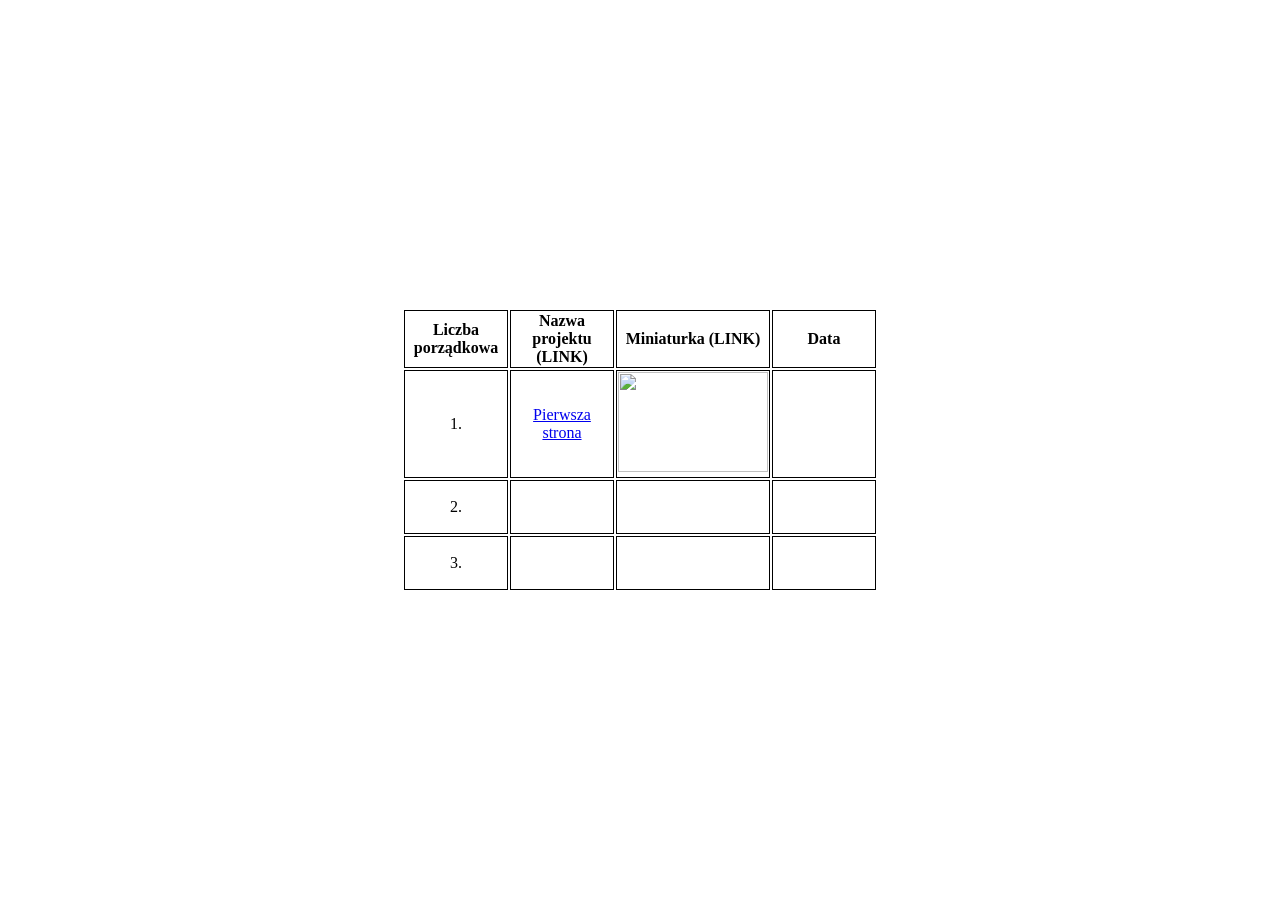
==== index.html @ 8bc0f198 "Update index.html" ====
<!doctype html>
<html lang="en">
<head>
    <meta charset="UTF-8">
    <meta name="viewport"
          content="width=device-width, user-scalable=no, initial-scale=1.0, maximum-scale=1.0, minimum-scale=1.0">
    <meta http-equiv="X-UA-Compatible" content="ie=edge">
    <link rel="stylesheet" type="text/css" href="./css/main.css">
    <title>Shykhov Ivan 1tp</title>
</head>
<body>
  <div class="container">
<!--    <h1 class="child">
      There will be my projects as soon as I'll make it.
    </h1>  -->
      <table>
          <tr>
              <th>Liczba porządkowa</th>
              <th>Nazwa projektu (LINK)</th>
              <th>Miniaturka (LINK)</th>
              <th>Data</th>
          </tr>
          <tr>
              <td>1.</td>
              <td><a href="https://onysand.github.io">Pierwsza strona</a></td>
              <td><a href="https://onysand.github.io"><img src="https://www.shutterstock.com/shutterstock/photos/2164648583/display_1500/stock-vector-img-vector-icon-design-on-white-background-2164648583.jpg" width="150px" height="100px" /></a></td>
              <td></td>
          </tr>
          <tr>
              <td>2.</td>
              <td></td>
              <td></td>
              <td></td>
          </tr>
          <tr>
              <td>3.</td>
              <td></td>
              <td></td>
              <td></td>
          </tr>
      </table>
  </div>
</body>
</html>
---- css/main.css ----
.container {
    position: absolute;
    top: 50%;
    left: 50%;
    transform: translate(-50%, -50%)
}

td, th {
    height: 50px;
    width: 100px;
    border: 1px solid black;
    text-align: center;
}
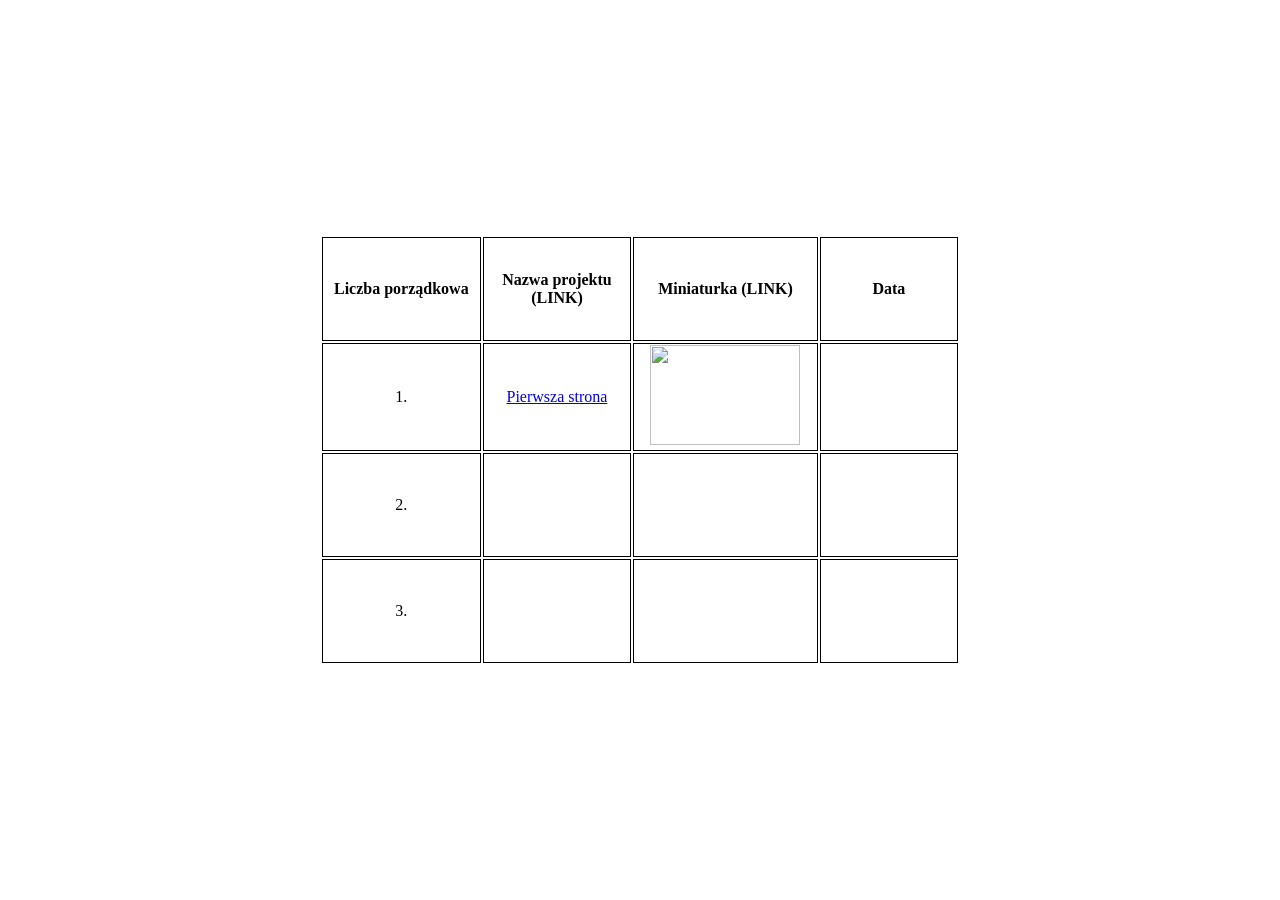
==== commit a484325a: "Update index.html" ====
--- a/index.html
+++ b/index.html
@@ -22,8 +22,8 @@
           </tr>
           <tr>
               <td>1.</td>
-              <td><a href="https://onysand.github.io">Pierwsza strona</a></td>
-              <td><a href="https://onysand.github.io"><img src="https://www.shutterstock.com/shutterstock/photos/2164648583/display_1500/stock-vector-img-vector-icon-design-on-white-background-2164648583.jpg" width="150px" height="100px" /></a></td>
+              <td><a href="https://onysand.github.io/tabeli/">Pierwsza strona</a></td>
+              <td><a href="https://onysand.github.io/tabeli/"><img src="https://www.shutterstock.com/shutterstock/photos/2164648583/display_1500/stock-vector-img-vector-icon-design-on-white-background-2164648583.jpg" width="150px" height="100px" /></a></td>
               <td></td>
           </tr>
           <tr>
--- a/css/main.css
+++ b/css/main.css
@@ -6,8 +6,8 @@
 }
 
 td, th {
-    height: 50px;
-    width: 100px;
+    height: 100px;
+    width: 200px;
     border: 1px solid black;
     text-align: center;
 }
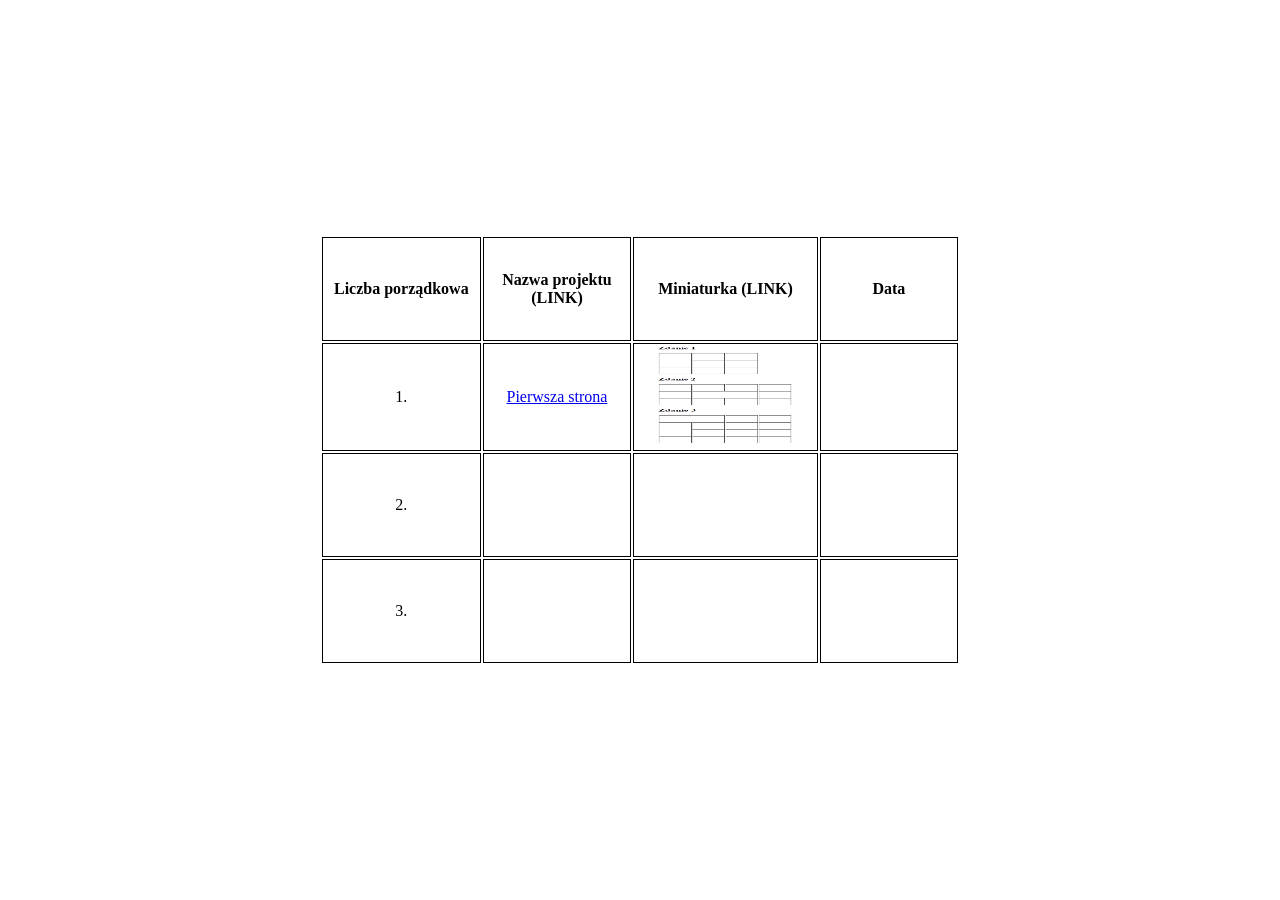
==== commit a6359cd7: "Update index.html" ====
--- a/index.html
+++ b/index.html
@@ -23,7 +23,7 @@
           <tr>
               <td>1.</td>
               <td><a href="https://onysand.github.io/tabeli/">Pierwsza strona</a></td>
-              <td><a href="https://onysand.github.io/tabeli/"><img src="https://www.shutterstock.com/shutterstock/photos/2164648583/display_1500/stock-vector-img-vector-icon-design-on-white-background-2164648583.jpg" width="150px" height="100px" /></a></td>
+              <td><a href="https://onysand.github.io/tabeli/"><img src="img/tabeli.png" width="150px" height="100px" /></a></td>
               <td></td>
           </tr>
           <tr>
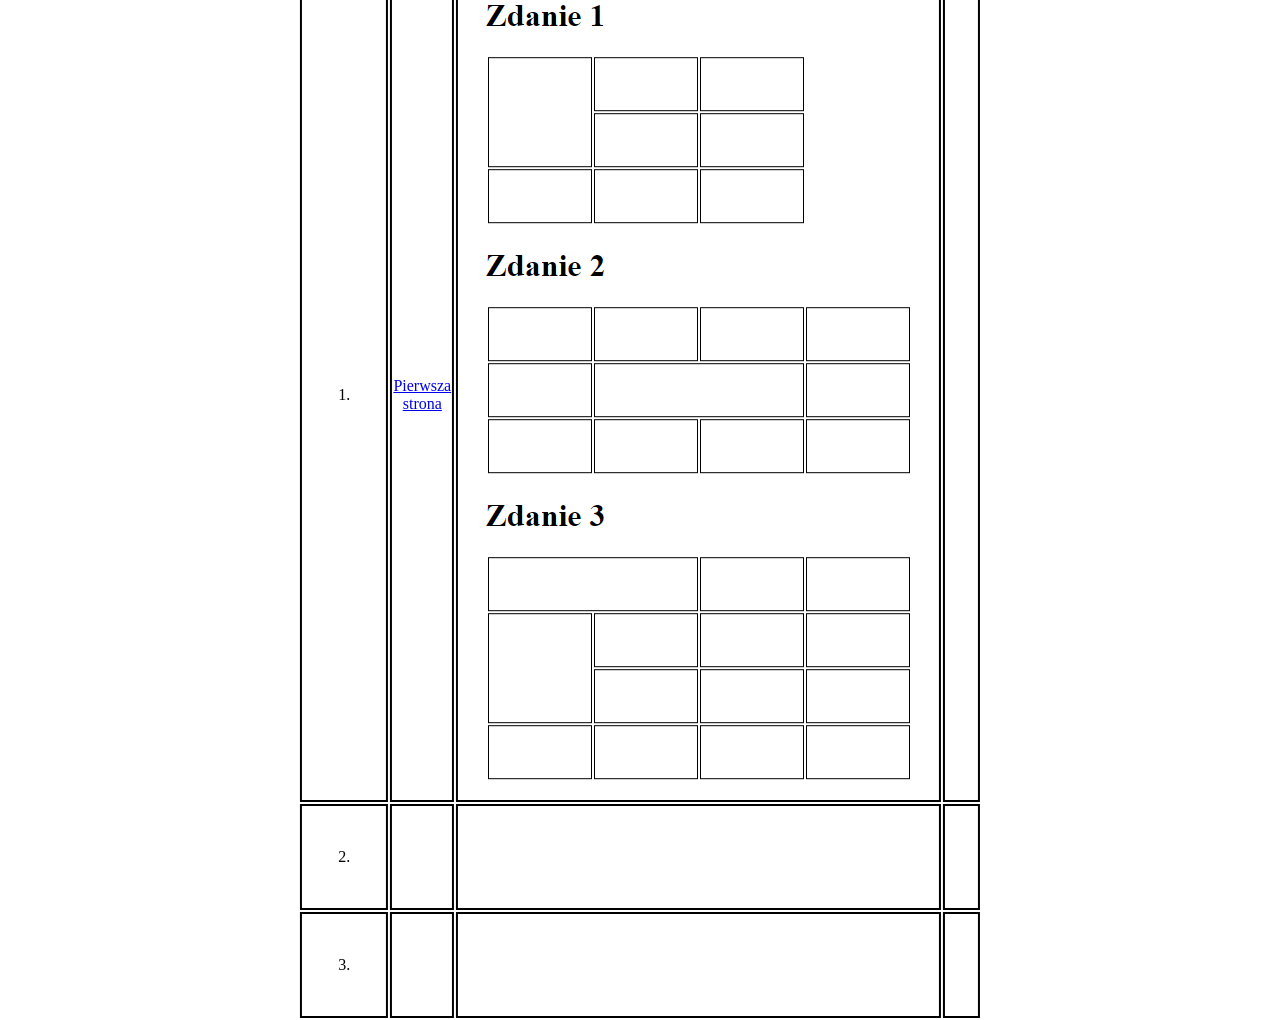
==== commit 76c5c9d0: "Update index.html" ====
--- a/index.html
+++ b/index.html
@@ -14,25 +14,25 @@
       There will be my projects as soon as I'll make it.
     </h1>  -->
       <table>
-          <tr>
+          <tr class="header">
               <th>Liczba porządkowa</th>
               <th>Nazwa projektu (LINK)</th>
               <th>Miniaturka (LINK)</th>
               <th>Data</th>
           </tr>
-          <tr>
+          <tr class="strona" id="strona-1">
               <td>1.</td>
               <td><a href="https://onysand.github.io/tabeli/">Pierwsza strona</a></td>
-              <td><a href="https://onysand.github.io/tabeli/"><img src="img/tabeli.png" width="150px" height="100px" /></a></td>
+              <td><a href="https://onysand.github.io/tabeli/"><img src="img/tabeli.png"/></a></td>
               <td></td>
           </tr>
-          <tr>
+          <tr class="strona" id="strona-2">
               <td>2.</td>
               <td></td>
               <td></td>
               <td></td>
           </tr>
-          <tr>
+          <tr class="strona" id="strona-3">
               <td>3.</td>
               <td></td>
               <td></td>
--- a/css/main.css
+++ b/css/main.css
@@ -5,9 +5,16 @@
     transform: translate(-50%, -50%)
 }
 
-td, th {
+tr.header > th {
     height: 100px;
     width: 200px;
     border: 1px solid black;
     text-align: center;
 }
+
+tr.strona > td {
+    height: 100px;
+    width: 200px;
+    border: 2px solid black;
+    text-align: center;
+}
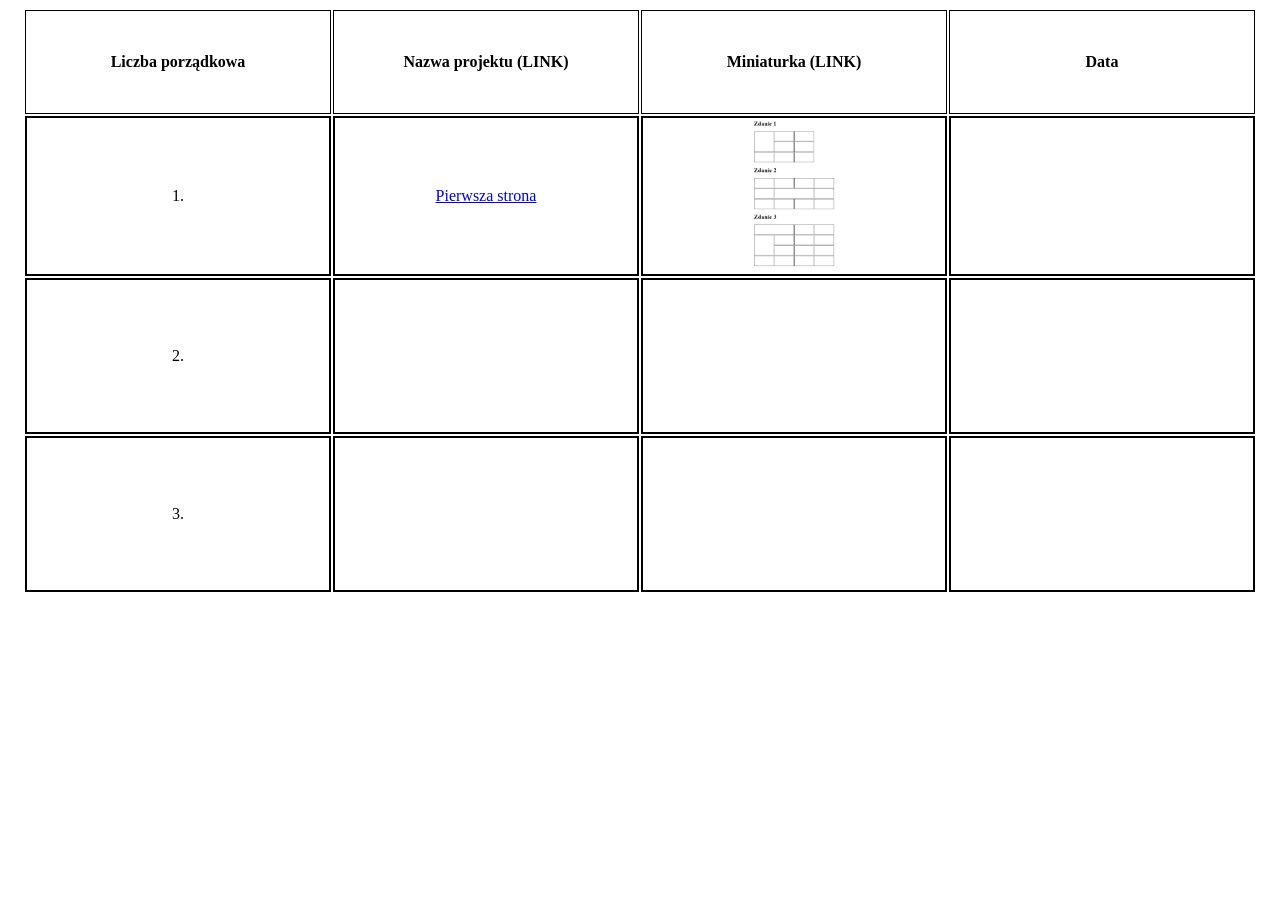
==== commit 99ff38d1: "Update index.html" ====
--- a/index.html
+++ b/index.html
@@ -10,9 +10,6 @@
 </head>
 <body>
   <div class="container">
-<!--    <h1 class="child">
-      There will be my projects as soon as I'll make it.
-    </h1>  -->
       <table>
           <tr class="header">
               <th>Liczba porządkowa</th>
--- a/css/main.css
+++ b/css/main.css
@@ -1,8 +1,6 @@
 .container {
-    position: absolute;
-    top: 50%;
-    left: 50%;
-    transform: translate(-50%, -50%)
+    display: flex;
+    justify-content: center;
 }
 
 tr.header > th {
@@ -13,8 +11,13 @@
 }
 
 tr.strona > td {
-    height: 100px;
-    width: 200px;
+    height: 150px;
+    width: 300px;
     border: 2px solid black;
     text-align: center;
 }
+
+img {
+    max-width: 100%;
+    max-height: 100%;
+}
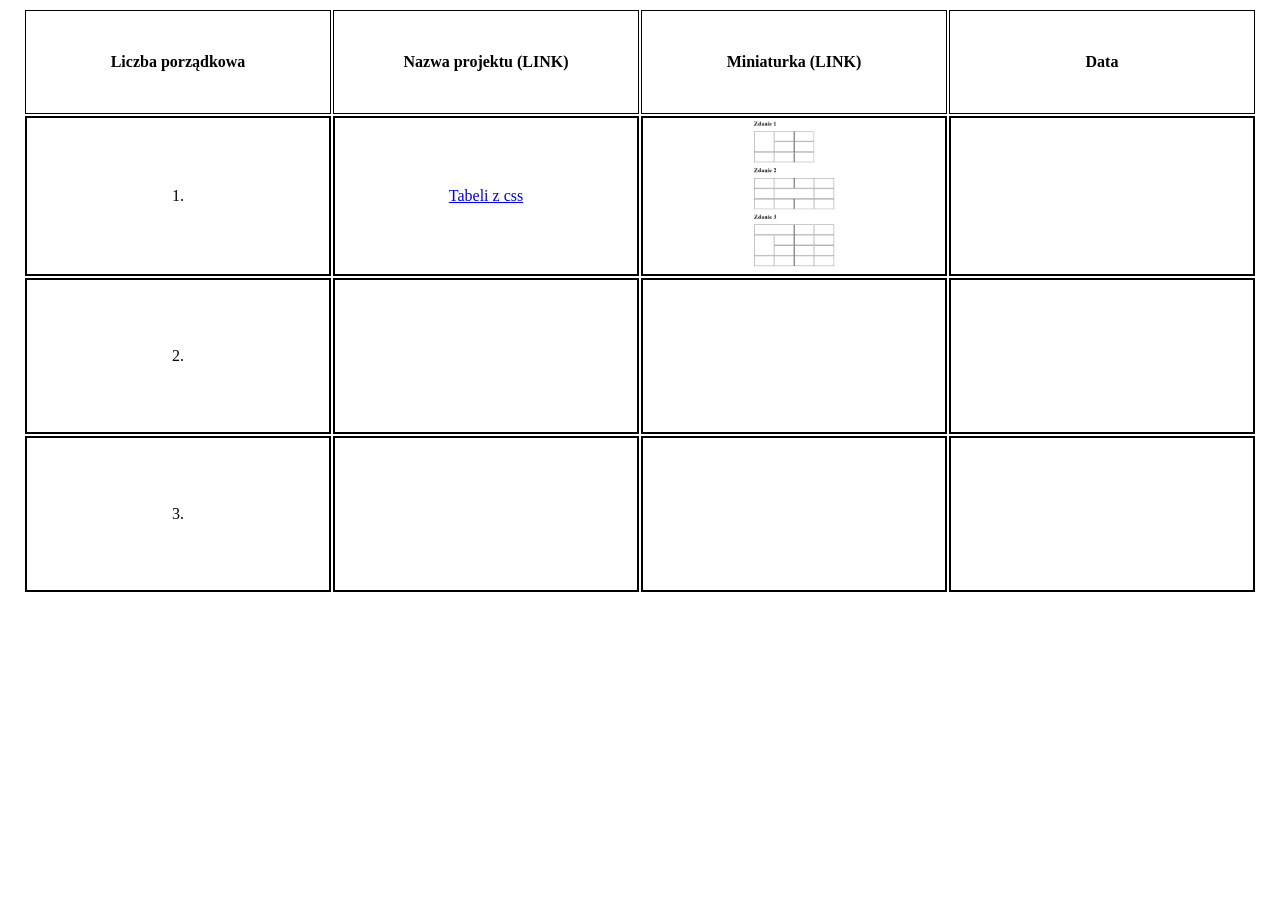
==== commit 36d22810: "Update index.html" ====
--- a/index.html
+++ b/index.html
@@ -19,7 +19,7 @@
           </tr>
           <tr class="strona" id="strona-1">
               <td>1.</td>
-              <td><a href="https://onysand.github.io/tabeli/">Pierwsza strona</a></td>
+              <td><a href="https://onysand.github.io/tabeli/">Tabeli z css</a></td>
               <td><a href="https://onysand.github.io/tabeli/"><img src="img/tabeli.png"/></a></td>
               <td></td>
           </tr>
